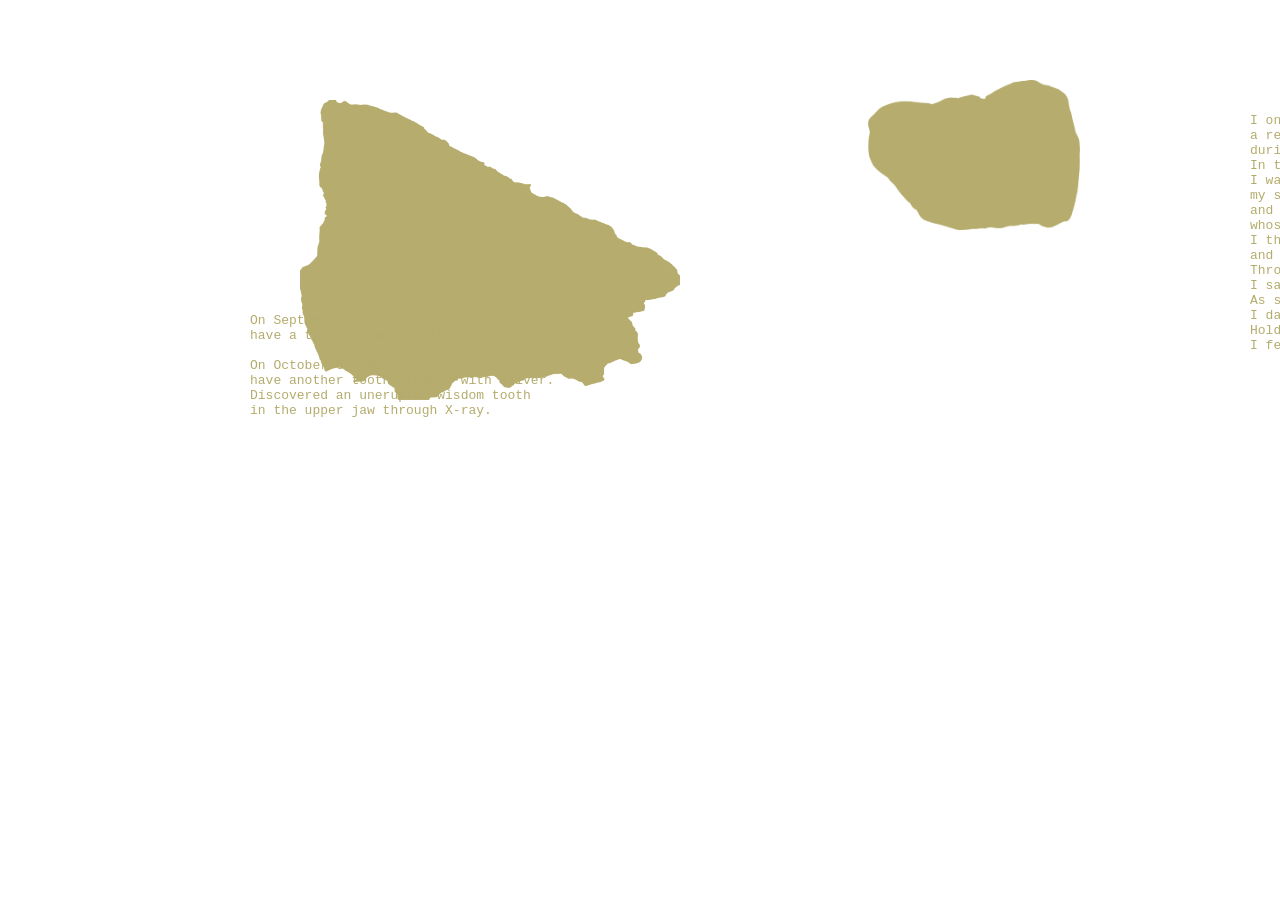
==== deepinside1.html @ 7837f924 "upload" ====
<!DOCTYPE html>
<html lang="en">
<head>
    <meta charset="UTF-8">
    <meta name="viewport" content="width=device-width, initial-scale=1.0">
    <title>xlay</title>
   <link href="nurse.css" rel="stylesheet">
    <style>p{color: #b4ac6d;
        }
        #t{position: absolute;
        left: 1250px;
        top: 100px;}
          #t2{position: absolute;
        left: 250px;
        top: 300px;}
      
 img {
            animation-iteration-count: infinite;
            animation-timing-function: linear;
            position: absolute;
     z-index: -1;
        }

        #planet1 {
            animation-name: rotate-slower;
            animation-duration: 350s;
        }

        #planet2 {
            animation-name: rotate-faster;
            animation-duration: 200s;
        }

        @keyframes rotate-faster {
            0% { transform: rotate(0); }
            100% { transform: rotate(360deg); }
        }

        @keyframes rotate-slower {
            0% { transform: rotate(0); }
            100% { transform: rotate(-360deg); }
        }
    </style>      
</head>
<body><center><a href="inside1.html"id="enter">go back</a></center>
 <p><img id="planet1" src="planet1.png"></p>
    <p><img id="planet2"  src="planet2.png"></p>
    <pre>
    <p id="t2">On September 7, 2023,
have a tooth crowned with gold.

On October 6, 2023, 
have another tooth crowned with silver.
Discovered an unerupted wisdom tooth 
in the upper jaw through X-ray.</p></pre>
    
    
    <pre><p id="t">I once had 
a recurring dream 
during middle school.
In the dream, 
I was wearing 
my school uniform 
and holding a fetus, 
whose origin I didn't know. 
I threw it into the trash can 
and went into the classroom. 
Throughout the class, 
I sat pale, sweating profusely. 
As soon as the bell rang for break time, 
I dashed to the trash can. 
Holding the recovered fetus, 
I felt an inexplicable sense of fulfillment.
</p></pre>
    
</body>
</html>
---- nurse.css ----
#body1
{margin: 0px;
padding: 0px;
border: 0px;
background-color: #0202ed;}

#entrance{
    height: 950px;
   
    align-content: center;
    position: absolute;
    margin: 0px;
    padding: 0px;
    border: 0px;
    
}
#enter{
   
    position: absolute;
    align-content: center;
    top: 500px;
    left: 800px;
    color:white;
    font-size: 20px;
   z-index: 1;
    
}


#body2{    background-color: #6e00c2;
  
}

#inside1{
    position: absolute;
    left: 0px;
    bottom: 0px;
    width:1700px;
   
    margin: 0px;
    padding: 0px;
    border:0px;
      
}
#inside2{
    position: absolute;
    right: 0px;
    top: 0px;
    width:1500px;
   
    margin: 0px;
    padding: 0px;
    border:0px;
    
}
#body3{
    background-color: aqua;
}
#planet1{
    position: absolute;
    height: 300px;
    top: 100px;
    left: 300px;
    
    
}
#planet2{
    position: absolute;
    height: 150px;
    top: 80px;
    right: 200px;
   
}
#planet3{
    position: absolute;
    height: 150px;
    top: 500px;
    right: 200px;
   
}

#planet4{
    position: absolute;
    height: 270px;
    top: 650px;
   left: 200px;
   
}

#planet5{
    position: absolute;
    height: 100px;
    top: 400px;
   left: 100px;
   
}

#body4
{
    background-color: #f4802a;
}

#inside3{
       position: absolute;
   left: 0px;
    bottom: 0px;
    width:1200px;
   
    margin: 0px;
    padding: 0px;
    border:0px;
    
}

#planet6{
    position: absolute;
    height: 270px;
    top: 650px;
   left: 200px;
   
}

#planet7{
    position: absolute;
    height: 100px;
    top: 100px;
   left: 100px;
   
}
#planet8{
    position: absolute;
    height: 100px;
    top: 400px;
   right: 200px;
   
}
#planet9{
    position: absolute;
    height: 70px;
    top: 200px;
   right: 600px;
   
}
#inside4{
       position: absolute;
 
    width:1400px;
   left:150px;
    margin: 0px;
    padding: 0px;
    border:0px;
    
}
#body5
{
    background-color: #304442;
}

#planet10{
    position: absolute;
    height: 50px;
    top: 300px;
   right: 500px;
   
}
#planet11{
    position: absolute;
    height: 70px;
    top: 700px;
   left: 320px;
   
}
#planet12{
    position: absolute;
    height: 30px;
    top: 350px;
   right: 520px;
   
}
#planet13{
    position: absolute;
    height: 30px;
    top: 150px;
    left: 530px;
   
}
#planet14{
    position: absolute;
    height: 90px;
    top: 800px;
   right: 300px;
   
}
#planet15{
    position: absolute;
    height: 30px;
    top: 650px;
    left: 700px;
   
}
#exit{
    top:0px;
    right: 200px;
    position:absolute;
    width: 800px;
}
#body6{
    background-color: #898989;
}
#smokingarea{
    position: absolute;
    left: 0px;
    bottom: 0px;
    width: 1700px;
    z-index: -1;
}
#exitt{
   
    position: absolute;
    top: 750px;
    left: 1350px;
    color:white;
    font-size: 20px;
   
    
}
#body7{
    background-image: url(deep.png);
    background-size: cover;
    width:900px;
    background-repeat: no-repeat;
    
}
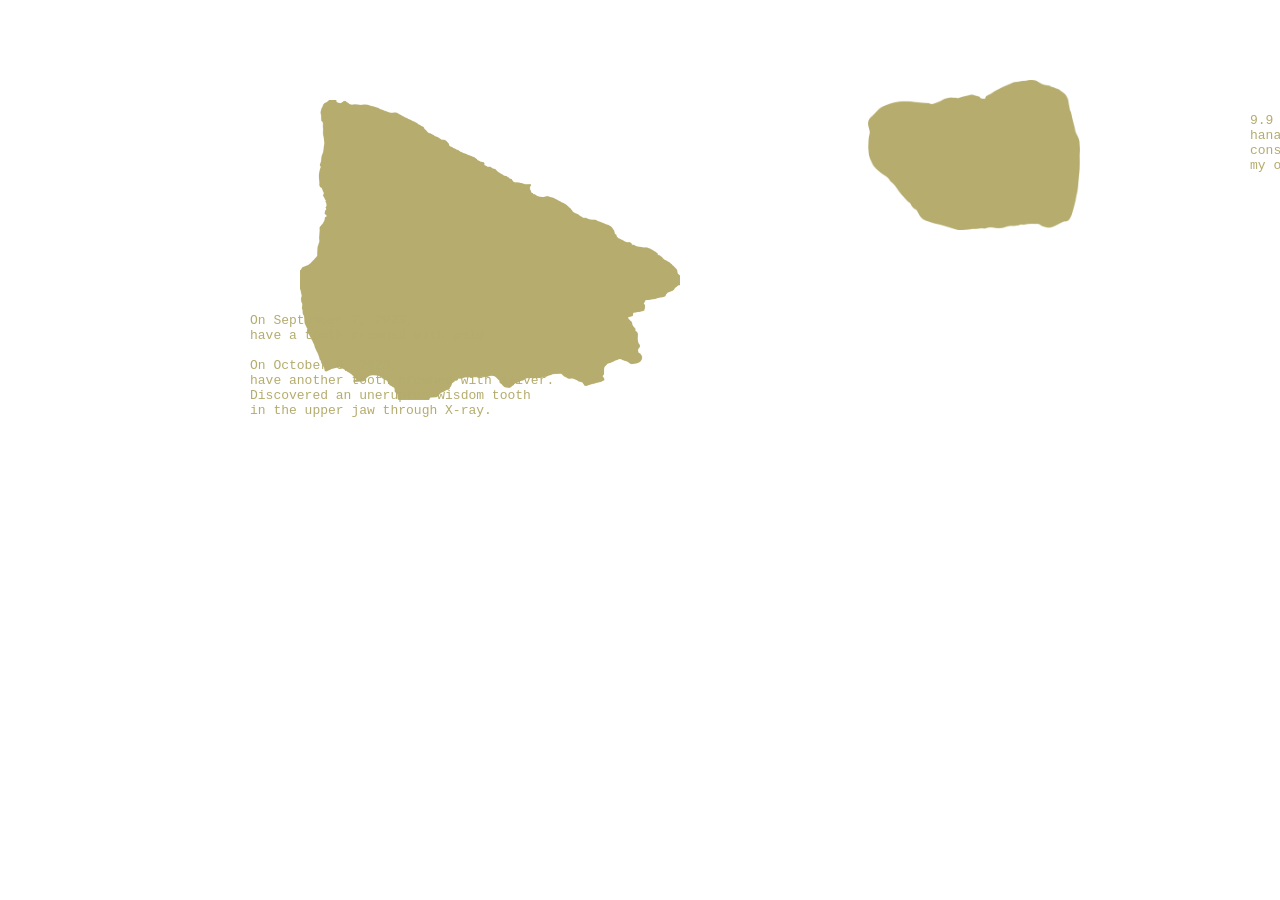
==== commit 9a474273: "edited" ====
--- a/deepinside1.html
+++ b/deepinside1.html
@@ -55,22 +55,10 @@
 in the upper jaw through X-ray.</p></pre>
     
     
-    <pre><p id="t">I once had 
-a recurring dream 
-during middle school.
-In the dream, 
-I was wearing 
-my school uniform 
-and holding a fetus, 
-whose origin I didn't know. 
-I threw it into the trash can 
-and went into the classroom. 
-Throughout the class, 
-I sat pale, sweating profusely. 
-As soon as the bell rang for break time, 
-I dashed to the trash can. 
-Holding the recovered fetus, 
-I felt an inexplicable sense of fulfillment.
+    <pre><p id="t">9.9 
+hanam blood sausage soup 
+conspiracy of emergency crews
+my older sister mentioning k-drama heroine
 </p></pre>
     
 </body>
